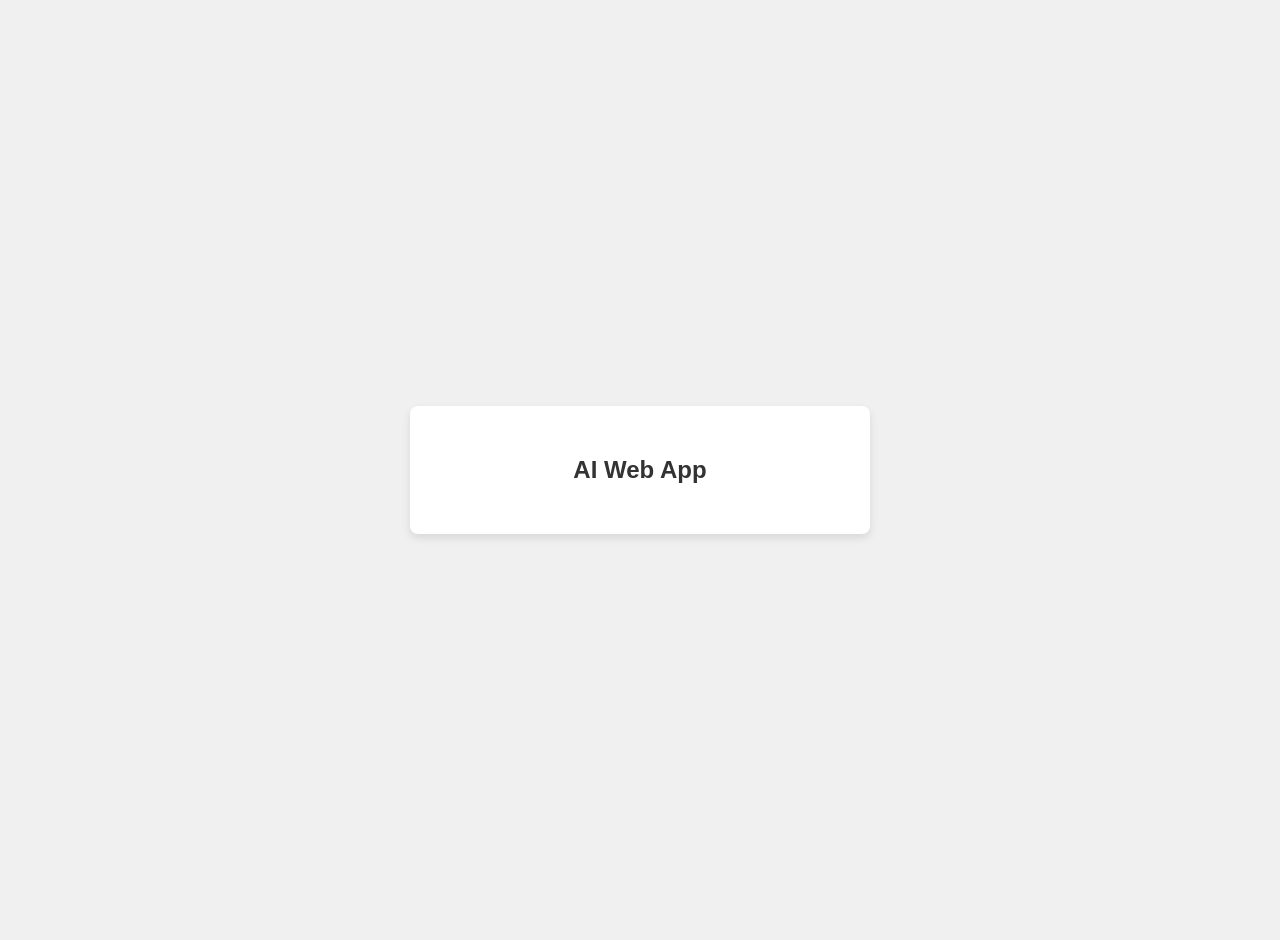
==== templates/index.html @ e7520b25 "v1" ====
<head>
    <meta name="viewport" content="width=device-width">
    <link rel="stylesheet" href="/static/styles.css">
</head>
<body>
    <div class="container">
        <h2>AI Web App</h2>
    </div>
</body>
---- static/styles.css ----
body {
    font-family: 'Arial', sans-serif;
    background-color: #f0f0f0;
    margin: 0;
    padding: 20px;
    display: flex;
    justify-content: center;
    align-items: center;
    height: 100vh;
}

.container {
    background-color: #ffffff;
    padding: 30px;
    border-radius: 8px;
    box-shadow: 0 4px 8px rgba(0, 0, 0, 0.1);
    max-width: 400px;
    width: 100%;
    text-align: center;
}

.image-class {
    max-width: 100%;  /* Ensures the image scales down responsively */
    height: auto;     /* Maintains the aspect ratio of the image */
    border-radius: 8px; /* Optional: Adds rounded corners */
    margin-bottom: 20px; /* Adds space below the image */
    display: block;
}

h2 {
    font-size: 24px;
    margin-bottom: 20px;
    color: #333;
}
form {
    margin: 15px 0;
}

input[type="submit"] {
    background-color: #007bff;
    color: white;
    padding: 12px 24px;
    border: none;
    border-radius: 5px;
    font-size: 18px;
    cursor: pointer;
    transition: background-color 0.3s ease;
    width: 100%;
    max-width: 300px;
}

input, button {
    width: 100%;
    padding: 10px;
    margin-top: 10px;
    border-radius: 4px;
    border: 1px solid #ddd;
    font-size: 16px;
}

button {
    background-color: #007bff;
    color: white;
    border: none;
    cursor: pointer;
}

button:hover {
    background-color: #0056b3;
}
p {
    margin-top: 20px;
    font-size: 18px;
    color: #007bff;
}

@media (max-width: 768px) {
    .container {
        padding: 20px;
    }

    h2 {
        font-size: 20px;
    }

    input, button {
        font-size: 14px;
    }

    p {
        font-size: 16px;
    }
}
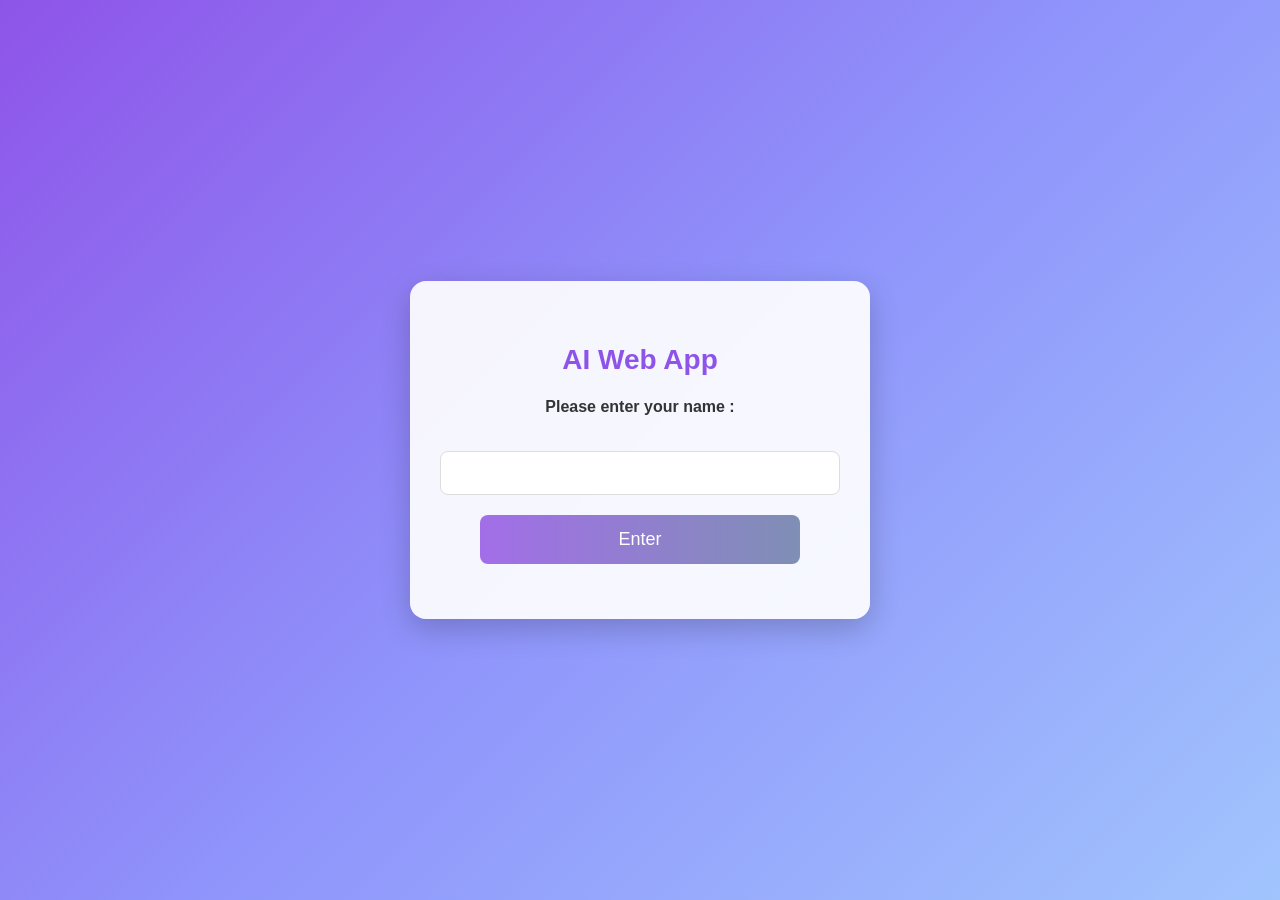
==== commit 7aa54c31: "v1" ====
--- a/templates/index.html
+++ b/templates/index.html
@@ -5,5 +5,10 @@
 <body>
     <div class="container">
         <h2>AI Web App</h2>
+        <h4>Please enter your name : </h4>
+        <form action="/main" method="post">
+            <input type = "text" name = "q">
+            <input type = "submit" value = "Enter">
+        </form>
     </div>
 </body>
--- a/static/styles.css
+++ b/static/styles.css
@@ -1,93 +1,111 @@
-body {
-    font-family: 'Arial', sans-serif;
-    background-color: #f0f0f0;
-    margin: 0;
-    padding: 20px;
-    display: flex;
-    justify-content: center;
-    align-items: center;
-    height: 100vh;
-}
-
-.container {
-    background-color: #ffffff;
-    padding: 30px;
-    border-radius: 8px;
-    box-shadow: 0 4px 8px rgba(0, 0, 0, 0.1);
-    max-width: 400px;
-    width: 100%;
-    text-align: center;
-}
-
-.image-class {
-    max-width: 100%;  /* Ensures the image scales down responsively */
-    height: auto;     /* Maintains the aspect ratio of the image */
-    border-radius: 8px; /* Optional: Adds rounded corners */
-    margin-bottom: 20px; /* Adds space below the image */
-    display: block;
-}
-
-h2 {
-    font-size: 24px;
-    margin-bottom: 20px;
-    color: #333;
-}
-form {
-    margin: 15px 0;
-}
-
-input[type="submit"] {
-    background-color: #007bff;
-    color: white;
-    padding: 12px 24px;
-    border: none;
-    border-radius: 5px;
-    font-size: 18px;
-    cursor: pointer;
-    transition: background-color 0.3s ease;
-    width: 100%;
-    max-width: 300px;
-}
-
-input, button {
-    width: 100%;
-    padding: 10px;
-    margin-top: 10px;
-    border-radius: 4px;
-    border: 1px solid #ddd;
-    font-size: 16px;
-}
-
-button {
-    background-color: #007bff;
-    color: white;
-    border: none;
-    cursor: pointer;
-}
-
-button:hover {
-    background-color: #0056b3;
-}
-p {
-    margin-top: 20px;
-    font-size: 18px;
-    color: #007bff;
-}
-
-@media (max-width: 768px) {
-    .container {
-        padding: 20px;
-    }
-
-    h2 {
-        font-size: 20px;
-    }
-
-    input, button {
-        font-size: 14px;
-    }
-
-    p {
-        font-size: 16px;
-    }
-}
+body {
+    font-family: 'Arial', sans-serif;
+    /* 紫色到浅蓝的渐变背景 */
+    background: linear-gradient(135deg, #8e54e9 0%, #8f94fb 50%, #a1c4fd 100%);
+    margin: 0;
+    padding: 20px;
+    display: flex;
+    justify-content: center;
+    align-items: center;
+    min-height: 100vh;
+    box-sizing: border-box;
+}
+
+.container {
+    background-color: rgba(255, 255, 255, 0.92);
+    padding: 40px 30px;
+    border-radius: 16px;
+    box-shadow: 0 10px 30px rgba(0, 0, 0, 0.2);
+    max-width: 400px;
+    width: 100%;
+    text-align: center;
+}
+
+.image-class {
+    max-width: 100%;
+    height: auto;
+    border-radius: 8px;
+    margin-bottom: 20px;
+    display: block;
+}
+
+/* 紫色标题 */
+h2 {
+    font-size: 28px;
+    margin-bottom: 20px;
+    color: #8e54e9;
+}
+
+h4 {
+    color: #333;
+    font-weight: bold;
+    margin-bottom: 25px;
+}
+
+form {
+    margin: 15px 0;
+}
+
+input, button {
+    width: 100%;
+    padding: 12px;
+    margin-top: 10px;
+    border-radius: 8px;
+    border: 1px solid #ddd;
+    font-size: 16px;
+    box-sizing: border-box;
+}
+
+/* Enter 按钮：紫色到灰蓝的渐变 */
+input[type="submit"] {
+    background: linear-gradient(90deg, #a26ee8 0%, #7f8fb5 100%);
+    color: white;
+    padding: 14px 24px;
+    border: none;
+    border-radius: 8px;
+    font-size: 18px;
+    cursor: pointer;
+    transition: opacity 0.3s ease;
+    width: 100%;
+    max-width: 320px;
+    margin-top: 20px;
+}
+
+input[type="submit"]:hover {
+    opacity: 0.85;
+}
+
+button {
+    background-color: #8e54e9;
+    color: white;
+    border: none;
+    cursor: pointer;
+}
+
+button:hover {
+    background-color: #7a3fe0;
+}
+
+p {
+    margin-top: 20px;
+    font-size: 18px;
+    color: #8e54e9;
+}
+
+@media (max-width: 768px) {
+    .container {
+        padding: 20px;
+    }
+
+    h2 {
+        font-size: 22px;
+    }
+
+    input, button {
+        font-size: 14px;
+    }
+
+    p {
+        font-size: 16px;
+    }
+}
